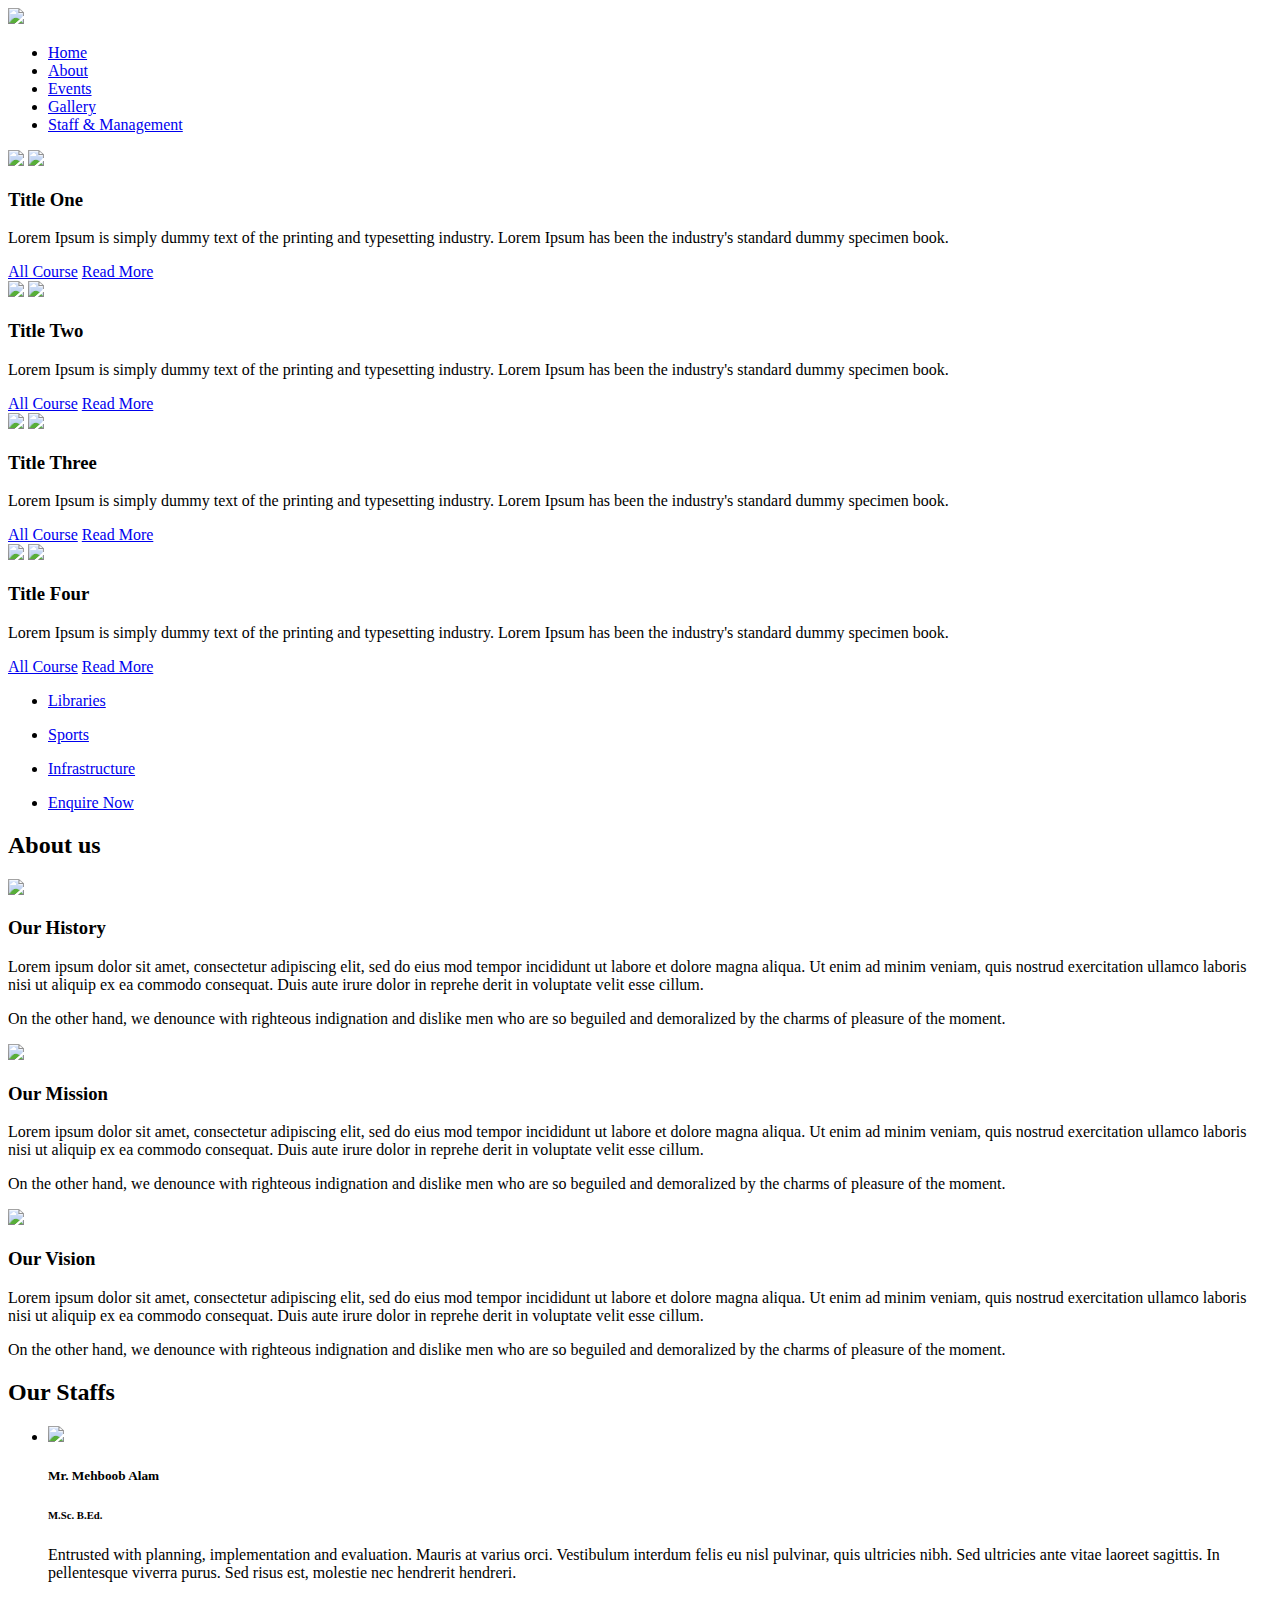
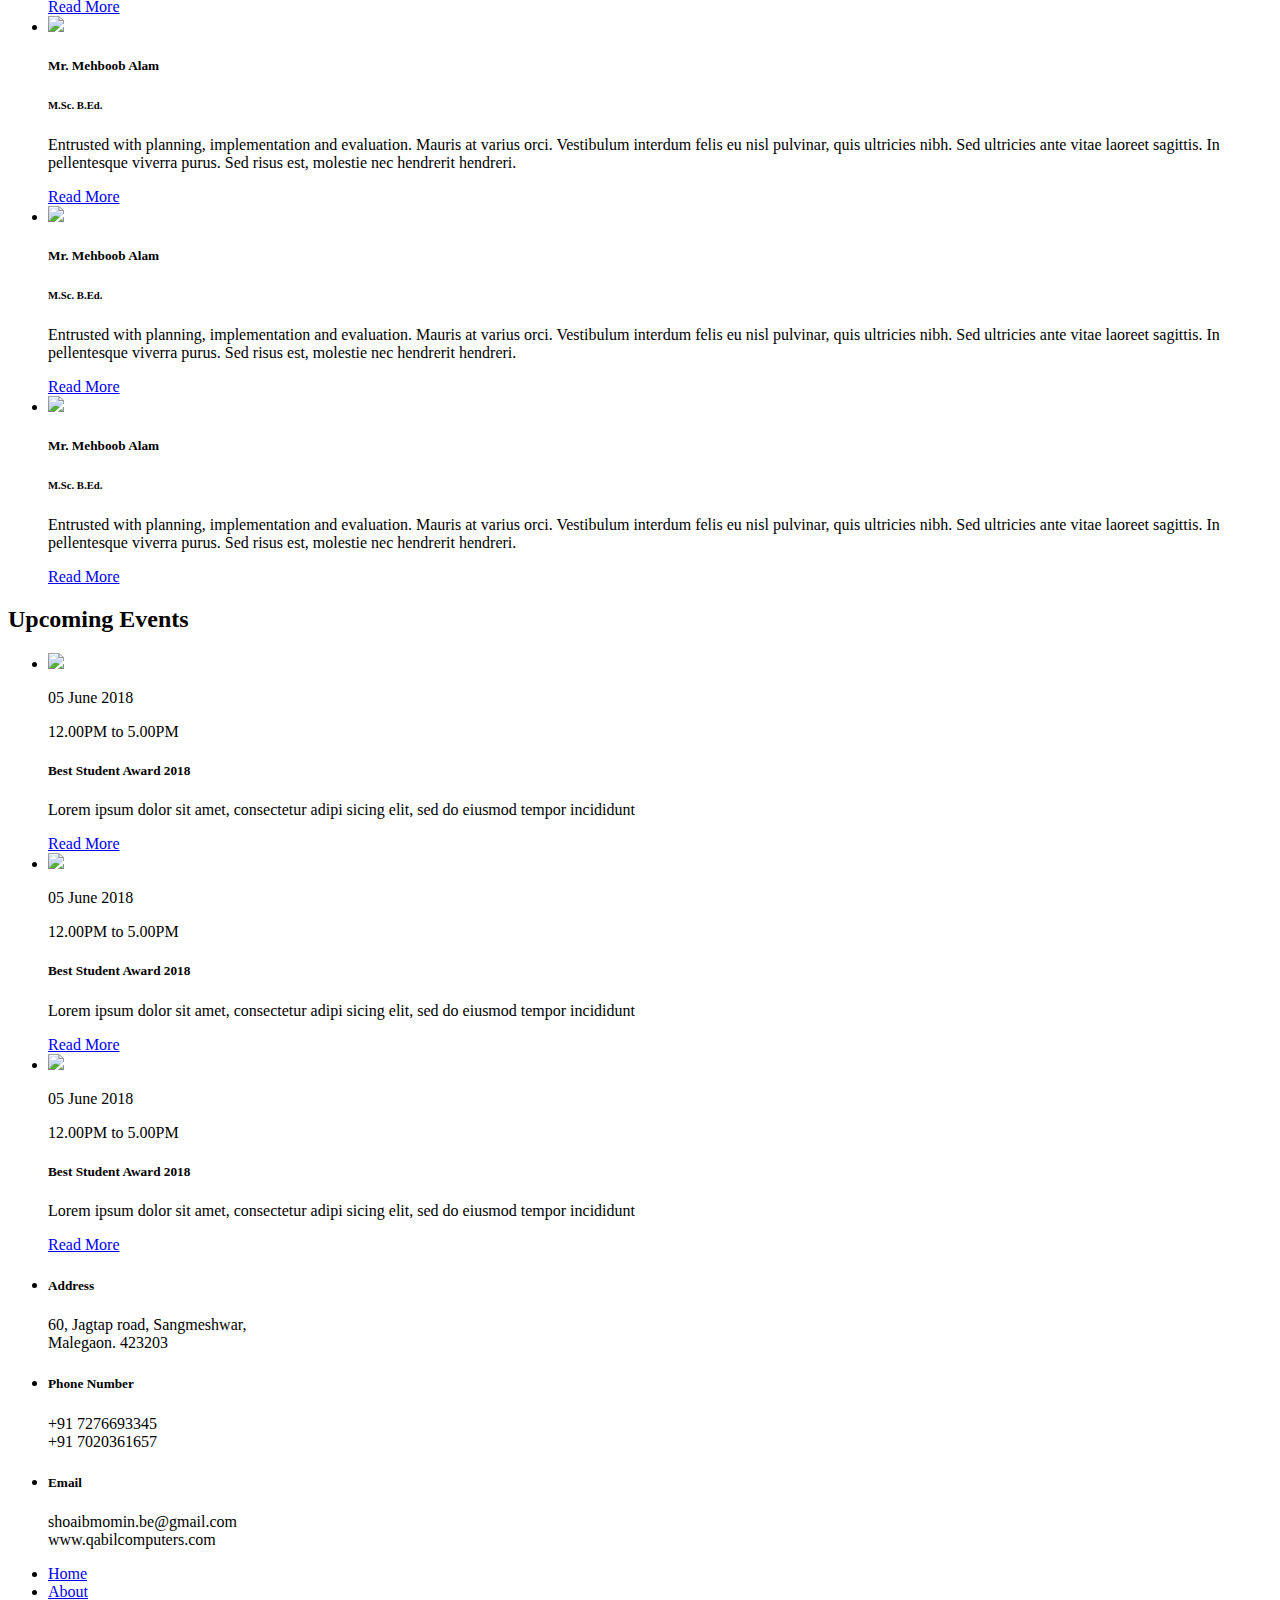
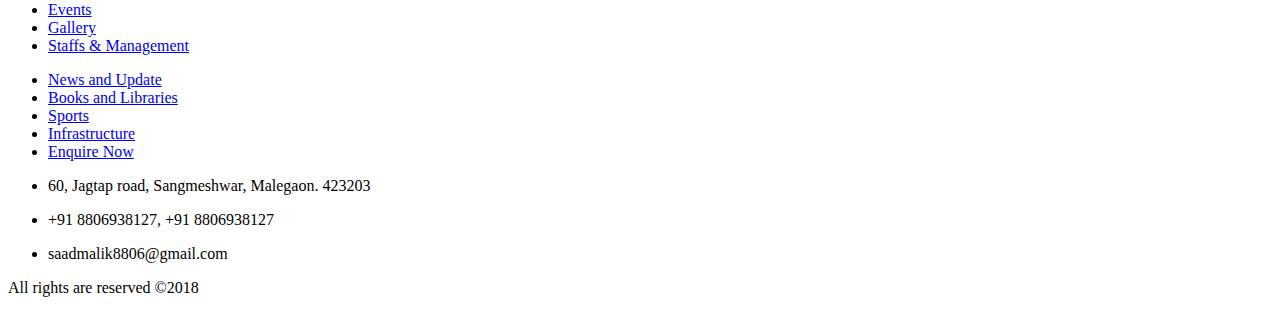
==== index.html @ e19cab2f "Update index.html" ====
<!doctype html>
<html>
<head>
<title>Yeola Urdu School</title>
<link rel="shortcut icon" href="images/favicon.png"/>
<meta charset="utf-8">
<meta http-equiv="X-UA-Compatible" content="IE=edge,chrome=1">
<meta name="viewport" content="width=device-width; initial-scale=1.0; maximum-scale=1.0" />
<meta name="title" content="">
<meta name="description" content="">
<meta name="author" content="">
<meta name="Copyright" content="Copyright 2016. All Rights Reserved.">
<link rel="stylesheet" href="css/style.css" type="text/css"/>
<link rel="stylesheet" href="css/animate.css" type="text/css"/>
<link rel="stylesheet" href="css/device.css" type="text/css"/>
<link rel="stylesheet" href="css/slick.css" type="text/css"/>
<link href="css/hover.css" rel="stylesheet" media="all">
<link rel="stylesheet" href="css/font-awesome.min.css" type="text/css"/>
<link href="https://fonts.googleapis.com/css?family=Roboto:300,400,400i,500,500i,700,700i,900" rel="stylesheet">

<script type="text/javascript" src="js/jquery-1.7.2.min.js"></script>  
<script type="text/javascript" src="js/slick.js"></script>
<script type="text/javascript" src="js/site.inc.js"></script>
<script type="text/javascript" src="js/wow.min.js"></script>
<script type="text/javascript" src="js/yeola.js"></script>

<!-- HTML5 shim and Respond.js for IE8 support of HTML5 elements and media queries -->
<!--[if lt IE 9]>
  <script src="https://oss.maxcdn.com/html5shiv/3.7.2/html5shiv.min.js"></script>
  <script src="https://oss.maxcdn.com/respond/1.4.2/respond.min.js"></script>
<![endif]-->
</head>
	<body>
		<header>
				<a href="#" class="logo"><img src="images/logo.png"></a>
				<div id="nav-icon">
					<span></span>
					<span></span>
					<span></span>
					<span></span>
					<span></span>
					<span></span>
				</div>
				<div class="nav-wrap">
					<nav>
						<ul>
							<li><a href="#" class="">Home</a></li>
							<li><a href="#">About</a></li>
							<li><a href="#">Events</a></li>
							<li><a href="#">Gallery</a></li>
							<li><a href="#">Staff & Management</a></li>
						</ul>
					</nav>
				</div>
		</header>
		<div class="container">
			<section class="home-banner">
				<div class="banner-list">
					<div class="banner-item">
						<div class="img-box">
							<img src="images/banner-01.jpg" class="desk-only">
							<img src="images/banner-01-mob.jpg" class="mob-only">
						</div>
						<div class="overlay"></div>
						<div class="data">
							<h3>Title <span>One</span></h3>
							<p>Lorem Ipsum is simply dummy text of the printing and typesetting industry. Lorem Ipsum has been the industry's standard dummy specimen book.</p>
							<div class="cta">
								<a href="#" class="button orange">All Course</a>
								<a href="#" class="button white">Read More</a>
							</div>
						</div>
					</div>
					<div class="banner-item">
						<div class="img-box">
							<img src="images/banner-02.jpg" class="desk-only">
							<img src="images/banner-02-mob.jpg" class="mob-only">
						</div>
						<div class="overlay"></div>
						<div class="data">
							<h3>Title <span>Two</span></h3>
							<p>Lorem Ipsum is simply dummy text of the printing and typesetting industry. Lorem Ipsum has been the industry's standard dummy specimen book.</p>
							<div class="cta">
								<a href="#" class="button orange">All Course</a>
								<a href="#" class="button white">Read More</a>
							</div>
						</div>
					</div>
					<div class="banner-item">
						<div class="img-box">
							<img src="images/banner-03.jpg" class="desk-only">
							<img src="images/banner-03-mob.jpg" class="mob-only">
						</div>
						<div class="overlay"></div>
						<div class="data">
							<h3>Title <span>Three</span></h3>
							<p>Lorem Ipsum is simply dummy text of the printing and typesetting industry. Lorem Ipsum has been the industry's standard dummy specimen book.</p>
							<div class="cta">
								<a href="#" class="button orange">All Course</a>
								<a href="#" class="button white">Read More</a>
							</div>
						</div>
					</div>
					<div class="banner-item">
						<div class="img-box">
							<img src="images/banner-04.jpg" class="desk-only">
							<img src="images/banner-04-mob.jpg" class="mob-only">
						</div>
						<div class="overlay"></div>
						<div class="data">
							<h3>Title <span>Four</span></h3>
							<p>Lorem Ipsum is simply dummy text of the printing and typesetting industry. Lorem Ipsum has been the industry's standard dummy specimen book.</p>
							<div class="cta">
								<a href="#" class="button orange">All Course</a>
								<a href="#" class="button white">Read More</a>
							</div>
						</div>
					</div>
				</div>
				<div class="quick-nav">
						<ul>
							<li>
								<a href="#">
									<div class="img-icon">
										<i class="fa fa-book"></i>
									</div>
									<div class="data">
										<p>Libraries</p>
									</div>
								</a>
							</li>
							<li>
								<a href="#">
									<div class="img-icon">
										<i class="fa fa-bullseye"></i>
									</div>
									<div class="data">
										<p>Sports</p>
									</div>
								</a>
							</li>
							<li>
								<a href="#">
									<div class="img-icon">
										<i class="fa fa-building"></i>
									</div>
									<div class="data">
										<p>Infrastructure</p>
									</div>
								</a>
							</li>
							<li>
								<a href="#">
									<div class="img-icon">
										<i class="fa fa-user"></i>
									</div>
									<div class="data">
										<p>Enquire Now</p>
									</div>
								</a>
							</li>
						</ul>
					</div>
			</section>
			<section class="about-wrap">
				<div class="center-hold">
					<div class="title-box">
						<h2>About us</h2>
					</div>
					<div class="row row-1">
						<div class="img-box">
							<img src="images/banner-01.jpg"/>
						</div>
						<div class="data">
							<h3>Our History</h3>
							<p>Lorem ipsum dolor sit amet, consectetur adipiscing elit, sed do eius mod tempor incididunt ut labore et dolore magna aliqua. Ut enim ad minim veniam, quis nostrud exercitation ullamco laboris nisi ut aliquip ex ea commodo consequat. Duis aute irure dolor in reprehe derit in voluptate velit esse cillum.</p>
							<p>On the other hand, we denounce with righteous indignation and dislike men who are so beguiled and demoralized by the charms of pleasure of the moment.</p>
						</div>
					</div>
					<div class="row row-2">
						<div class="img-box">
							<img src="images/banner-02.jpg"/>
						</div>
						<div class="data">
							<h3>Our Mission</h3>
							<p>Lorem ipsum dolor sit amet, consectetur adipiscing elit, sed do eius mod tempor incididunt ut labore et dolore magna aliqua. Ut enim ad minim veniam, quis nostrud exercitation ullamco laboris nisi ut aliquip ex ea commodo consequat. Duis aute irure dolor in reprehe derit in voluptate velit esse cillum.</p>
							<p>On the other hand, we denounce with righteous indignation and dislike men who are so beguiled and demoralized by the charms of pleasure of the moment.</p>
						</div>
					</div>
					<div class="row row-3">
						<div class="img-box">
							<img src="images/banner-04.jpg"/>
						</div>
						<div class="data">
							<h3>Our Vision</h3>
							<p>Lorem ipsum dolor sit amet, consectetur adipiscing elit, sed do eius mod tempor incididunt ut labore et dolore magna aliqua. Ut enim ad minim veniam, quis nostrud exercitation ullamco laboris nisi ut aliquip ex ea commodo consequat. Duis aute irure dolor in reprehe derit in voluptate velit esse cillum.</p>
							<p>On the other hand, we denounce with righteous indignation and dislike men who are so beguiled and demoralized by the charms of pleasure of the moment.</p>
						</div>
					</div>
				</div>
			</section>
			<section class="staff">
				<div class="title-box">
					<h2>Our Staffs</h2>
				</div>
				<div class="center-hold">
					<ul class="staff-list sldr-list">
						<li>
							<div class="item">
								<div class="img-box"><img src="images/staff.jpg"/></div>
								<div class="data">
									<h5>Mr. Mehboob Alam</h5>
									<h6>M.Sc. B.Ed.</h6>
									<p>Entrusted with planning, implementation and evaluation. Mauris at varius orci. Vestibulum interdum felis eu nisl pulvinar, quis ultricies nibh. Sed ultricies ante vitae laoreet sagittis. In pellentesque viverra purus. Sed risus est, molestie nec hendrerit hendreri.</p>
									<a href="#" class="button">Read More</a>
								</div>
							</div>
						</li>
						<li>
							<div class="item">
								<div class="img-box"><img src="images/staff.jpg"/></div>
								<div class="data">
									<h5>Mr. Mehboob Alam</h5>
									<h6>M.Sc. B.Ed.</h6>
									<p>Entrusted with planning, implementation and evaluation. Mauris at varius orci. Vestibulum interdum felis eu nisl pulvinar, quis ultricies nibh. Sed ultricies ante vitae laoreet sagittis. In pellentesque viverra purus. Sed risus est, molestie nec hendrerit hendreri.</p>
									<a href="#" class="button">Read More</a>
								</div>
							</div>
						</li>
						<li>
							<div class="item">
								<div class="img-box"><img src="images/staff.jpg"/></div>
								<div class="data">
									<h5>Mr. Mehboob Alam</h5>
									<h6>M.Sc. B.Ed.</h6>
									<p>Entrusted with planning, implementation and evaluation. Mauris at varius orci. Vestibulum interdum felis eu nisl pulvinar, quis ultricies nibh. Sed ultricies ante vitae laoreet sagittis. In pellentesque viverra purus. Sed risus est, molestie nec hendrerit hendreri.</p>
									<a href="#" class="button">Read More</a>
								</div>
							</div>
						</li>
						<li>
							<div class="item">
								<div class="img-box"><img src="images/staff.jpg"/></div>
								<div class="data">
									<h5>Mr. Mehboob Alam</h5>
									<h6>M.Sc. B.Ed.</h6>
									<p>Entrusted with planning, implementation and evaluation. Mauris at varius orci. Vestibulum interdum felis eu nisl pulvinar, quis ultricies nibh. Sed ultricies ante vitae laoreet sagittis. In pellentesque viverra purus. Sed risus est, molestie nec hendrerit hendreri.</p>
									<a href="#" class="button">Read More</a>
								</div>
							</div>
						</li>
					</ul>
				</div>
			</section>
			<section class="upcoming events">
				<div class="title-box">
					<h2>Upcoming Events</h2>
				</div>
				<div class="center-hold">
					<ul class="event-list sldr-list">
						<li>
							<div class="item">
								<div class="img-box"><img src="images/banner-04.jpg"/></div>
								<div class="data">
									<div class="date-time">
										<p><i class="fa fa-calendar"></i>05 June 2018</p>
										<p><i class="fa fa-clock-o"></i>12.00PM to 5.00PM</p>
									</div>
									<h5>Best Student Award 2018</h5>
									<p>Lorem ipsum dolor sit amet, consectetur adipi sicing elit, sed do eiusmod tempor incididunt</p>
									<a href="#" class="button">Read More</a>
								</div>
							</div>
						</li>
						<li>
							<div class="item">
								<div class="img-box"><img src="images/banner-04.jpg"/></div>
								<div class="data">
									<div class="date-time">
										<p><i class="fa fa-calendar"></i>05 June 2018</p>
										<p><i class="fa fa-clock-o"></i>12.00PM to 5.00PM</p>
									</div>
									<h5>Best Student Award 2018</h5>
									<p>Lorem ipsum dolor sit amet, consectetur adipi sicing elit, sed do eiusmod tempor incididunt</p>
									<a href="#" class="button">Read More</a>
								</div>
							</div>
						</li>
						<li>
							<div class="item">
								<div class="img-box"><img src="images/banner-04.jpg"/></div>
								<div class="data">
									<div class="date-time">
										<p><i class="fa fa-calendar"></i>05 June 2018</p>
										<p><i class="fa fa-clock-o"></i>12.00PM to 5.00PM</p>
									</div>
									<h5>Best Student Award 2018</h5>
									<p>Lorem ipsum dolor sit amet, consectetur adipi sicing elit, sed do eiusmod tempor incididunt</p>
									<a href="#" class="button">Read More</a>
								</div>
							</div>
						</li>
					</ul>
				</div>
			</section>
			<section class="contact">
				<div class="center-hold">
					<ul class="contact-list">
						<li>
							<p><i class="fa fa-map-marker"></i></p>
							<h5>Address</h5>
							<p>60, Jagtap road, Sangmeshwar, <br>Malegaon. 423203</p>
							<div class="divider"></div>
						</li>
						<li>
							<p><i class="fa fa-phone"></i></p>
							<h5>Phone Number</h5>
							<p>+91 7276693345<br>+91 7020361657</p>
							<div class="divider"></div>
						</li>
						<li>
							<p><i class="fa fa-envelope"></i></p>
							<h5>Email</h5>
							<p>shoaibmomin.be@gmail.com<br>	www.qabilcomputers.com</p>
							<div class="divider"></div>
						</li>
					</ul>
				</div>
			</section>
		</div>
		<footer>
			<div class="center-hold">
				<ul class="ftr-nav col-1">
					<li><a href="#">Home</a></li>
					<li><a href="#">About</a></li>
					<li><a href="#">Events</a></li>
					<li><a href="#">Gallery</a></li>
					<li><a href="#">Staffs & Management</a></li>
				</ul>
				<ul class="ftr-nav col-2">
					<li><a href="#">News and Update</a></li>
					<li><a href="#">Books and Libraries</a></li>
					<li><a href="#">Sports</a></li>
					<li><a href="#">Infrastructure</a></li>
					<li><a href="#">Enquire Now</a></li>
				</ul>
				<ul class="ftr-nav col-3">
					<li>
						<p><i class="fa fa-map-marker"></i>60, Jagtap road, Sangmeshwar, Malegaon. 423203</p>
					</li>
					<li>
						<p><i class="fa fa-phone"></i>+91 8806938127, +91 8806938127</p>
					</li>
					<li>
						<p><i class="fa fa-envelope"></i> saadmalik8806@gmail.com</p>
					</li>
				</ul>
			</div>
			<p class="copy">All rights are reserved &copy;2018</p>
		</footer>
	</body>
</html>
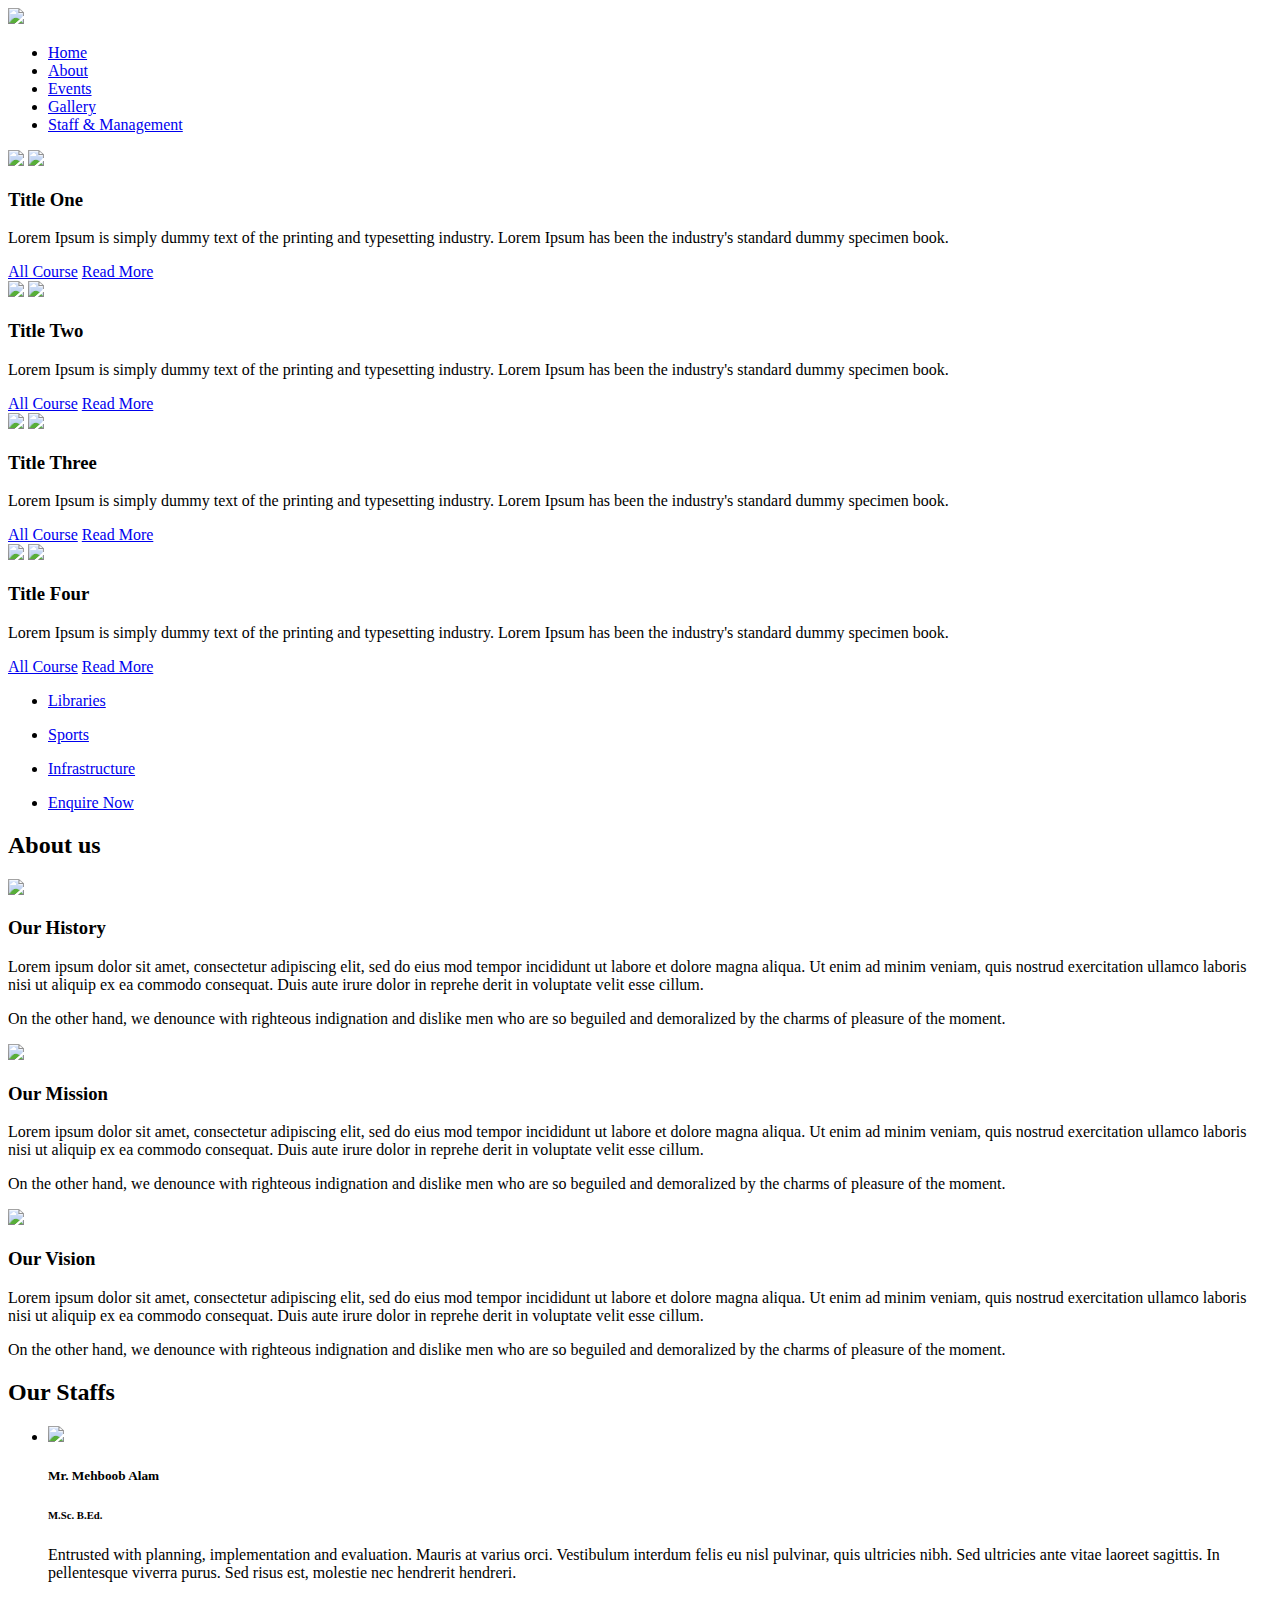
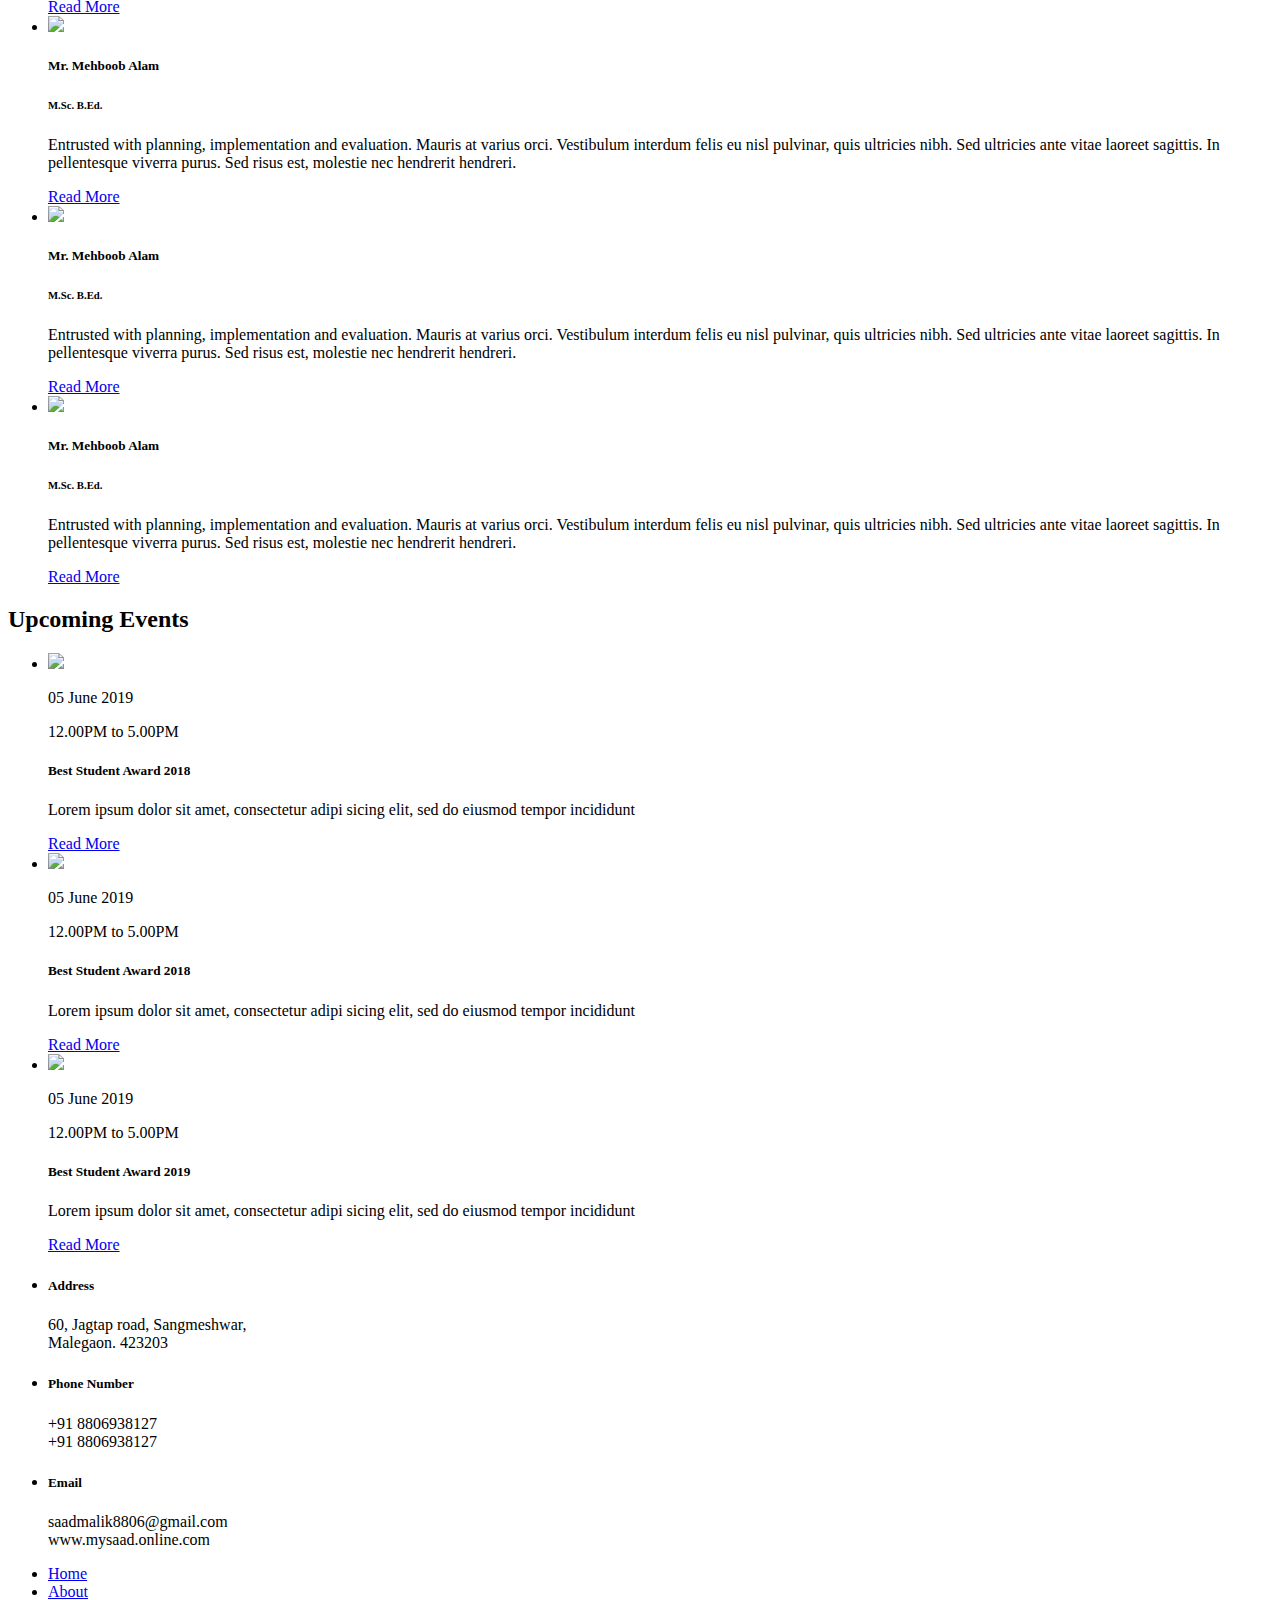
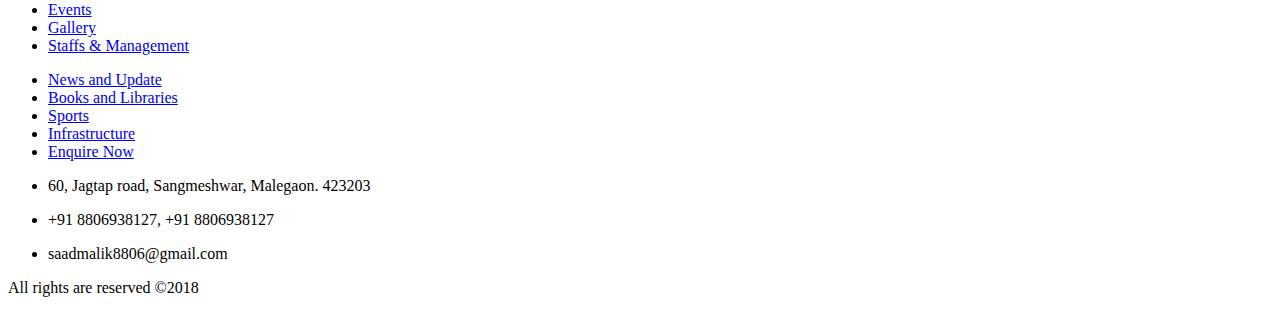
==== commit 6053d7de: "hi" ====
--- a/index.html
+++ b/index.html
@@ -263,7 +263,7 @@
 								<div class="img-box"><img src="images/banner-04.jpg"/></div>
 								<div class="data">
 									<div class="date-time">
-										<p><i class="fa fa-calendar"></i>05 June 2018</p>
+										<p><i class="fa fa-calendar"></i>05 June 2019</p>
 										<p><i class="fa fa-clock-o"></i>12.00PM to 5.00PM</p>
 									</div>
 									<h5>Best Student Award 2018</h5>
@@ -277,7 +277,7 @@
 								<div class="img-box"><img src="images/banner-04.jpg"/></div>
 								<div class="data">
 									<div class="date-time">
-										<p><i class="fa fa-calendar"></i>05 June 2018</p>
+										<p><i class="fa fa-calendar"></i>05 June 2019</p>
 										<p><i class="fa fa-clock-o"></i>12.00PM to 5.00PM</p>
 									</div>
 									<h5>Best Student Award 2018</h5>
@@ -291,10 +291,10 @@
 								<div class="img-box"><img src="images/banner-04.jpg"/></div>
 								<div class="data">
 									<div class="date-time">
-										<p><i class="fa fa-calendar"></i>05 June 2018</p>
+										<p><i class="fa fa-calendar"></i>05 June 2019</p>
 										<p><i class="fa fa-clock-o"></i>12.00PM to 5.00PM</p>
 									</div>
-									<h5>Best Student Award 2018</h5>
+									<h5>Best Student Award 2019</h5>
 									<p>Lorem ipsum dolor sit amet, consectetur adipi sicing elit, sed do eiusmod tempor incididunt</p>
 									<a href="#" class="button">Read More</a>
 								</div>
@@ -315,13 +315,13 @@
 						<li>
 							<p><i class="fa fa-phone"></i></p>
 							<h5>Phone Number</h5>
-							<p>+91 7276693345<br>+91 7020361657</p>
+							<p>+91 8806938127<br>+91 8806938127</p>
 							<div class="divider"></div>
 						</li>
 						<li>
 							<p><i class="fa fa-envelope"></i></p>
 							<h5>Email</h5>
-							<p>shoaibmomin.be@gmail.com<br>	www.qabilcomputers.com</p>
+							<p>saadmalik8806@gmail.com<br>	www.mysaad.online.com</p>
 							<div class="divider"></div>
 						</li>
 					</ul>
